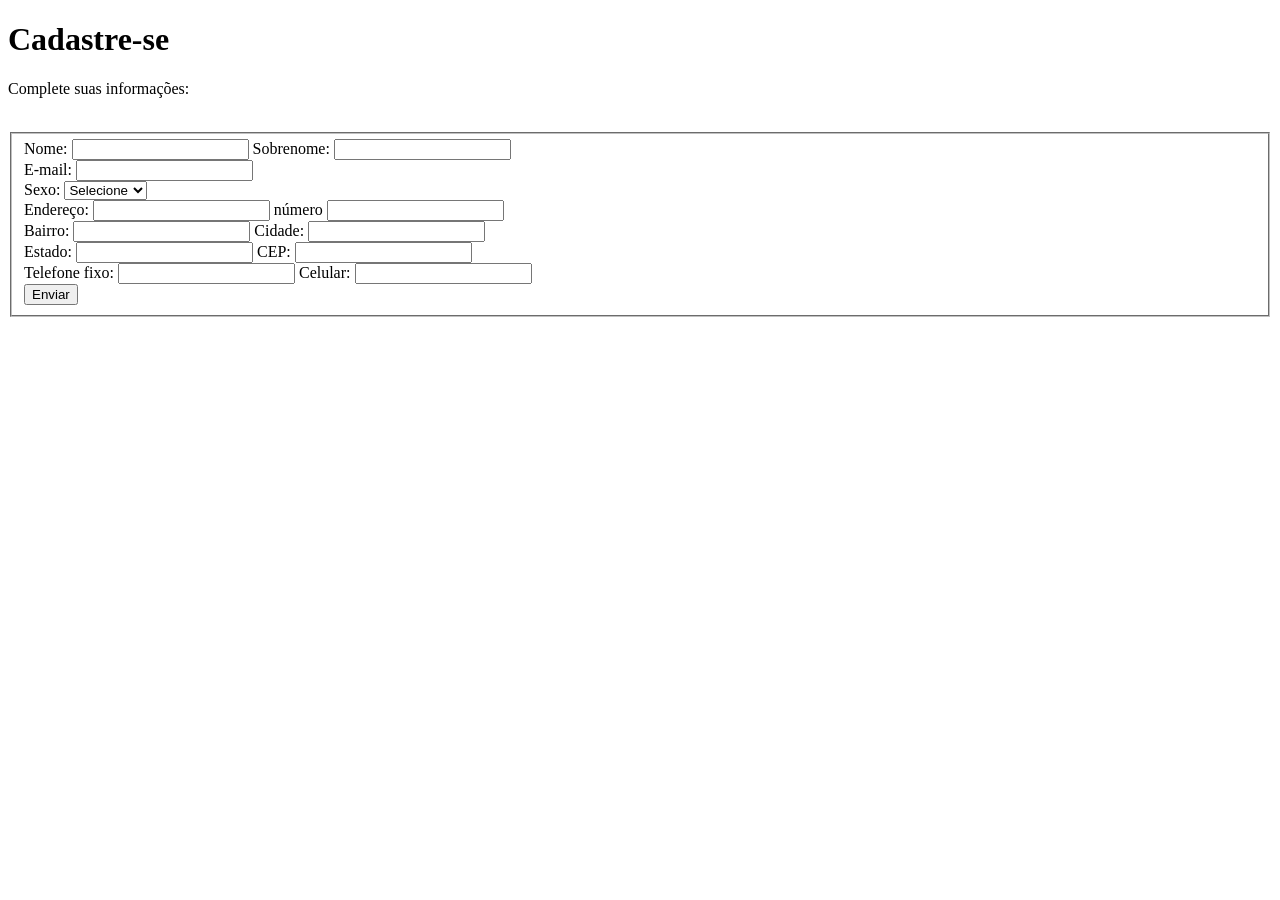
==== cadastro.html @ 6dd2c41a "Cadastro esqueleto" ====
<!DOCTYPE html>
<html lang="en">

<head>
    <meta charset="UTF-8">
    <meta http-equiv="X-UA-Compatible" content="IE=edge">
    <meta name="viewport" content="width=device-width, initial-scale=1.0">
    <title>Cadastro</title>
</head>

<body>
    <div>
        <h1>Cadastre-se</h1>
        <p>Complete suas informações:</p>
        <br>
    </div>

    <form>
        <fieldset>
            <div>
                <label>Nome:</label>
                <input type="text" name="nome" id="nome">
                <label>Sobrenome:</label>
                <input type="text" name="sobre" id="sobrenome">
            </div>


            <div>
                <label>E-mail:</label>
                <input type="email" name="email" id="email">
            </div>

            <div>
                <label>Sexo:</label>
                <select id="sexo">
                    <option selected disabled value="">Selecione</option>
                    <option>Feminino</option>
                    <option>Masculino</option>
                </select>
            </div>

            <div>
                <label>Endereço:</label>
                <input type="text" id="endereco">
                <label>número</label>
                <input type="number">
            </div>

            <div>
                <label>Bairro:</label>
                <input type="text" id="bairro">
                <label>Cidade:</label>
                <input type="text" id="cidade">
            </div>

            <div>
                <label>Estado:</label>
                <input type="text" id="bairro">
                <label>CEP:</label>
                <input type="number" id="cidade">
            </div>

            <div>
                <label>Telefone fixo:</label>
                <input type="number" id="telefone">
                <label>Celular:</label>
                <input type="number" id="celular">
            </div>

            <button type="submit">Enviar</button>


        </fieldset>
    </form>
</body>

</html>
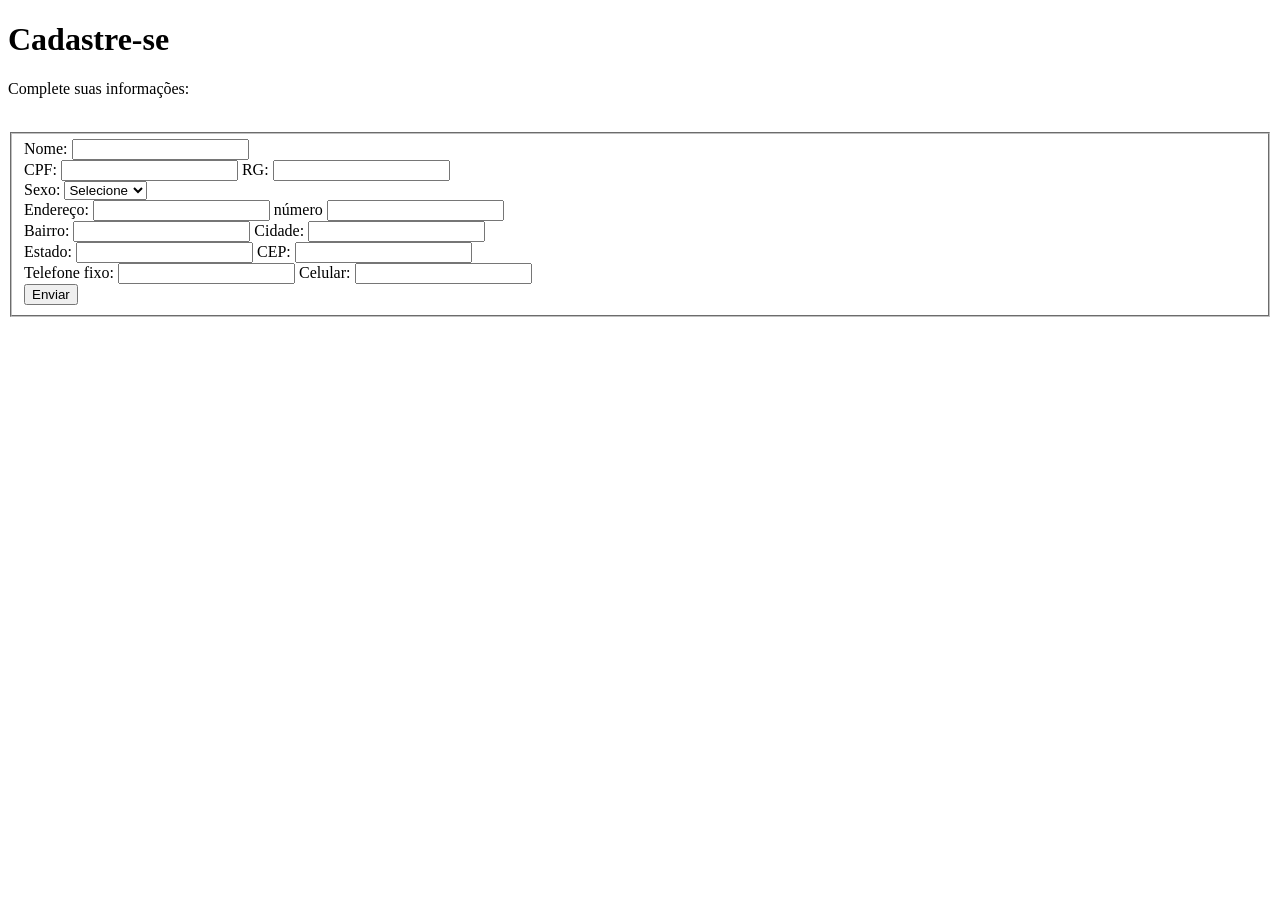
==== commit c6ca7ccd: "Primeira validação" ====
--- a/cadastro.html
+++ b/cadastro.html
@@ -6,6 +6,7 @@
     <meta http-equiv="X-UA-Compatible" content="IE=edge">
     <meta name="viewport" content="width=device-width, initial-scale=1.0">
     <title>Cadastro</title>
+    <script src="./script.js"></script>
 </head>
 
 <body>
@@ -19,20 +20,20 @@
         <fieldset>
             <div>
                 <label>Nome:</label>
-                <input type="text" name="nome" id="nome">
-                <label>Sobrenome:</label>
-                <input type="text" name="sobre" id="sobrenome">
+                <input type="text" name="nome" id="nome" required>
             </div>
 
 
             <div>
-                <label>E-mail:</label>
-                <input type="email" name="email" id="email">
+                <label>CPF:</label>
+                <input type="text" name="cpf" id="cpf" required>
+                <label>RG:</label>
+                <input type="text" name="rg" id="rg" required>
             </div>
 
             <div>
                 <label>Sexo:</label>
-                <select id="sexo">
+                <select name="sexo" id="sexo" required>
                     <option selected disabled value="">Selecione</option>
                     <option>Feminino</option>
                     <option>Masculino</option>
@@ -41,37 +42,46 @@
 
             <div>
                 <label>Endereço:</label>
-                <input type="text" id="endereco">
+                <input type="text" name="endereco" id="endereco" required>
                 <label>número</label>
-                <input type="number">
+                <input type="text" name="numero" id="numero" required>
             </div>
 
             <div>
                 <label>Bairro:</label>
-                <input type="text" id="bairro">
+                <input type="text" name="bairro" id="bairro">
                 <label>Cidade:</label>
-                <input type="text" id="cidade">
+                <input type="text" name="cidade" id="cidade">
             </div>
 
             <div>
                 <label>Estado:</label>
-                <input type="text" id="bairro">
+                <input type="text" name="estado" id="bairro">
                 <label>CEP:</label>
-                <input type="number" id="cidade">
+                <input type="text" name="cep" id="cidade">
             </div>
 
             <div>
                 <label>Telefone fixo:</label>
-                <input type="number" id="telefone">
+                <input type="text" name="telefone" id="telefone">
                 <label>Celular:</label>
-                <input type="number" id="celular">
+                <input type="text" name="celular" id="celular">
             </div>
 
-            <button type="submit">Enviar</button>
+            <button type="button" onclick="return validacao();">Enviar</button>
 
 
         </fieldset>
+
     </form>
+
+    <div id="sucesso">
+
+    </div>
+
+
 </body>
 
+
+
 </html>
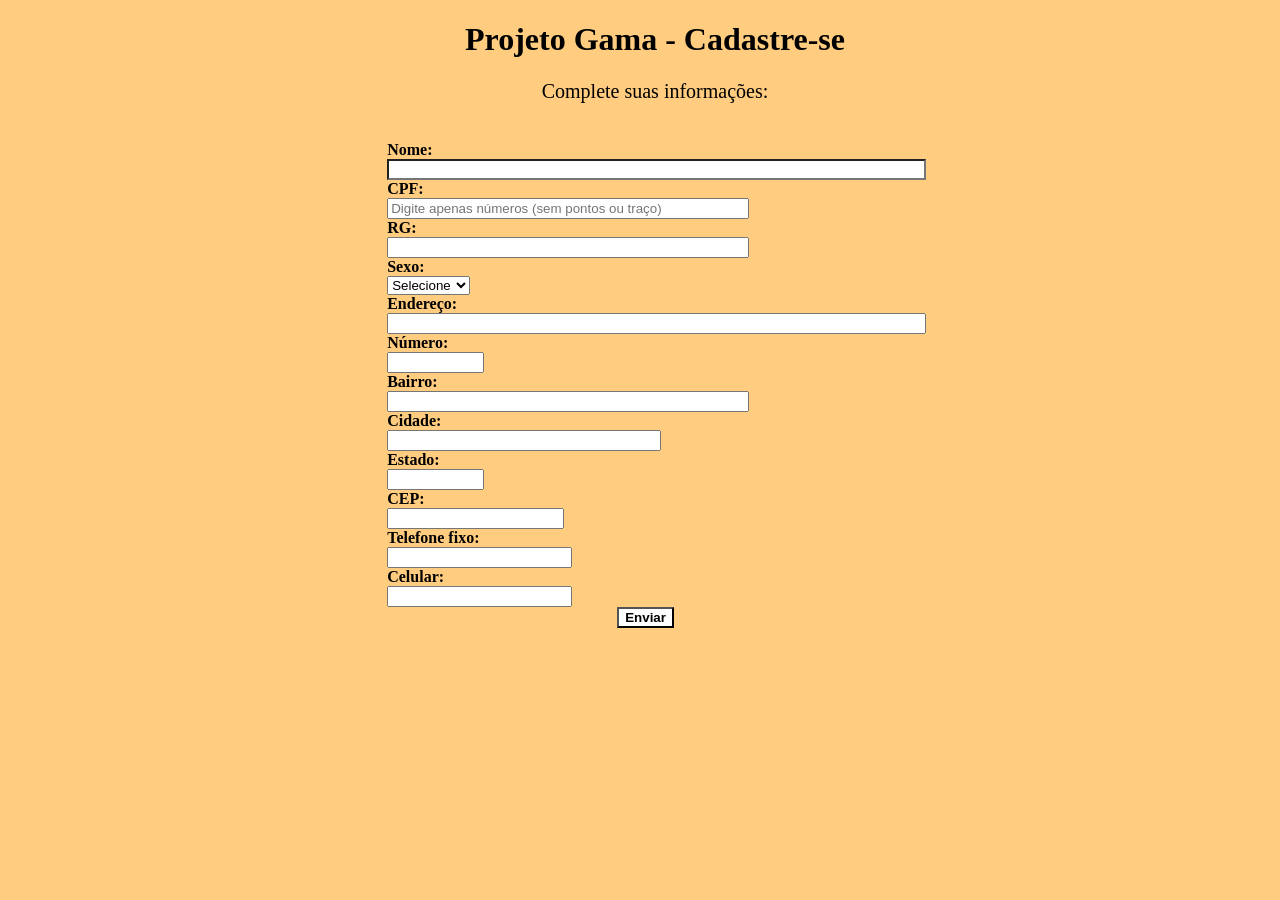
==== commit aacc8d57: "Projeto Gama - formulário finalizado!" ====
--- a/cadastro.html
+++ b/cadastro.html
@@ -1,87 +1,77 @@
 <!DOCTYPE html>
-<html lang="en">
+<html lang="pt-br">
 
 <head>
     <meta charset="UTF-8">
     <meta http-equiv="X-UA-Compatible" content="IE=edge">
     <meta name="viewport" content="width=device-width, initial-scale=1.0">
     <title>Cadastro</title>
+    <link rel="stylesheet" href="estilo.css">
     <script src="./script.js"></script>
 </head>
 
 <body>
     <div>
-        <h1>Cadastre-se</h1>
+        <h1>Projeto Gama - Cadastre-se</h1>
         <p>Complete suas informações:</p>
         <br>
     </div>
 
-    <form>
-        <fieldset>
+    <form action="confirmacao.html" class="formulario">
             <div>
-                <label>Nome:</label>
-                <input type="text" name="nome" id="nome" required>
+                <label class="perguntas">Nome:</label>
+                <input class= "respostas" type="text" name="nome" id="nome" required>
             </div>
 
 
             <div>
-                <label>CPF:</label>
-                <input type="text" name="cpf" id="cpf" required>
-                <label>RG:</label>
-                <input type="text" name="rg" id="rg" required>
+                <label class="perguntas">CPF:</label>
+                <input class= "cpf" type="text" placeholder="Digite apenas números (sem pontos ou traço)" name="cpf" id="cpf" required>
+                <label class="perguntas">RG:</label>
+                <input class= "rg" type="text" name="rg" id="rg" required>
             </div>
 
             <div>
-                <label>Sexo:</label>
+                <label class="perguntas">Sexo:</label>
                 <select name="sexo" id="sexo" required>
-                    <option selected disabled value="">Selecione</option>
+                    <option class= "respostas" selected disabled value="">Selecione</option>
                     <option>Feminino</option>
                     <option>Masculino</option>
                 </select>
             </div>
 
             <div>
-                <label>Endereço:</label>
-                <input type="text" name="endereco" id="endereco" required>
-                <label>número</label>
-                <input type="text" name="numero" id="numero" required>
+                <label class="perguntas">Endereço:</label>
+                <input class= "endereco" type="text" name="endereco" id="endereco" required>
+
+                <label class="perguntas">Número:</label>
+                <input class= "numero" type="text" name="numero" id="numero" required>
             </div>
 
             <div>
-                <label>Bairro:</label>
-                <input type="text" name="bairro" id="bairro">
-                <label>Cidade:</label>
-                <input type="text" name="cidade" id="cidade">
+                <label class="perguntas">Bairro:</label>
+                <input class= "bairro" type="text" name="bairro" id="bairro">
+                <label class="perguntas">Cidade:</label>
+                <input class= "cidade" type="text" name="cidade" id="cidade">
             </div>
 
             <div>
-                <label>Estado:</label>
-                <input type="text" name="estado" id="bairro">
-                <label>CEP:</label>
-                <input type="text" name="cep" id="cidade">
+                <label class="perguntas">Estado:</label>
+                <input class= "estado" type="text" name="estado" id="bairro">
+                <label class="perguntas">CEP:</label>
+                <input class= "cep" type="text" name="cep" id="cidade">
             </div>
 
             <div>
-                <label>Telefone fixo:</label>
-                <input type="text" name="telefone" id="telefone">
-                <label>Celular:</label>
-                <input type="text" name="celular" id="celular">
+                <label class="perguntas">Telefone fixo:</label>
+                <input class= "telefone" type="text" name="telefone" id="telefone">
+                <label class="perguntas">Celular:</label>
+                <input class= "celular" type="text" name="celular" id="celular">
             </div>
 
-            <button type="button" onclick="return validacao();">Enviar</button>
-
-
-        </fieldset>
+            <input class="submit" type="submit" onsubmit="return validacao();" value="Enviar">
 
     </form>
-
-    <div id="sucesso">
-
-    </div>
-
-
 </body>
 
-
-
 </html>
--- a/estilo.css
+++ b/estilo.css
@@ -0,0 +1,72 @@
+body{
+    background-color: #ffcc80;
+}
+
+h1{
+    margin-left: 30px;
+    text-align: center;
+}
+
+p{
+    margin-left: 30px;
+    text-align: center;
+    font-size: 20px;
+}
+
+
+.formulario{
+    margin-left: 30%;
+}
+
+.perguntas{
+    font-weight:bold;
+    display: block;
+}
+
+.respostas{
+    background-color: white;
+    width:60%;
+}
+
+.cpf{
+    width: 40%;
+}
+
+.rg{
+    width:40%;
+}
+
+.endereco{
+    width: 60%;
+}
+
+.numero{
+    width: 10%;
+}
+
+.bairro{
+    width: 40%;
+}
+
+.cidade{
+    width: 30%;
+}
+
+.estado{
+    width: 10%;
+}
+
+.telefone{
+    width: 20%;
+}
+
+.celular{
+    width: 20%;
+}
+
+.submit{
+    margin-left: 230px;
+    background-color: white;
+    color: black;
+    font-weight: bold;
+}
